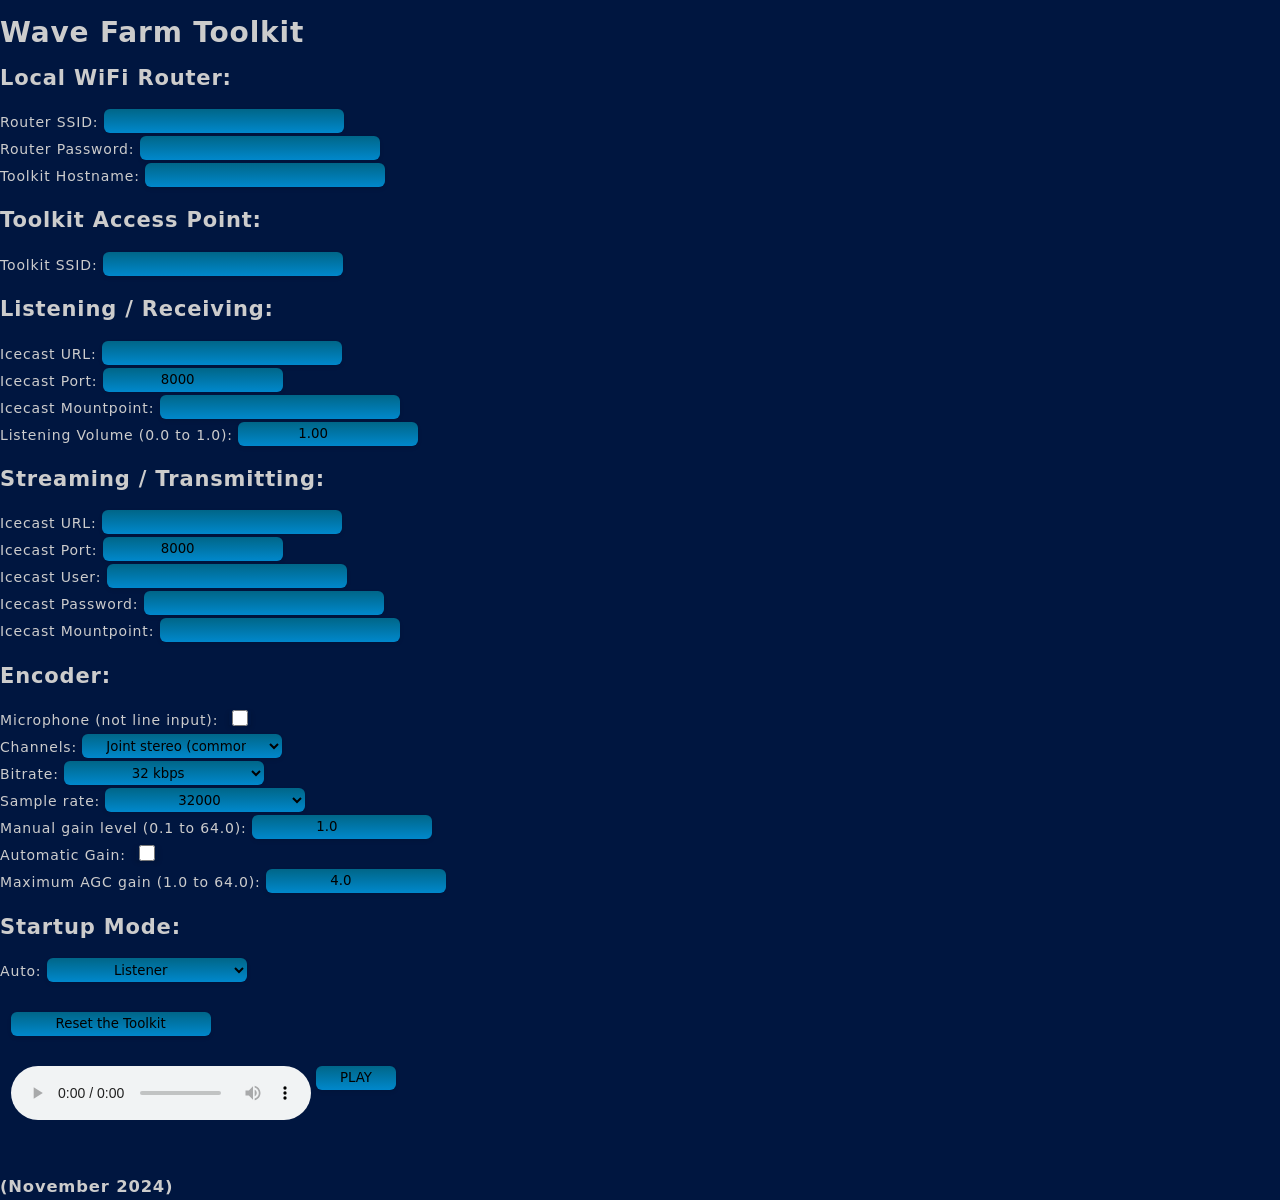
==== InternetRadioSketch/data/index.html @ 3181df66 "Clean Commit" ====
<!DOCTYPE html>
<html>
<head>

<link rel="stylesheet" href="toolkit.css">
<meta name="viewport" content="initial-scale=1">
<title>Wave Farm - Toolkit</title>

</head>

<!-- START OF BODY -->
<body><div id="master" class="div_master">

<h1>Wave Farm Toolkit</h1>

<h2>Local WiFi Router:</h2>

<label for="wifi_router_SSID">Router SSID: </label>
<input type="text" id="wifi_router_SSID"
    onchange="setting('wifi_router_SSID')" />

<br />

<label for="wifi_router_password">Router Password: </label>
<input type="password" id="wifi_router_password"
    onfocus="focusText('wifi_router_password')"
    onblur="blurPassword('wifi_router_password')"
    onchange="setting('wifi_router_password')" />

<br />

<label for="wifi_toolkit_hostname">Toolkit Hostname: </label>
<input type="text" id="wifi_toolkit_hostname"
    onchange="setting('wifi_toolkit_hostname')" />

<h2>Toolkit Access Point:</h2>

<label for="wifi_toolkit_AP_SSID">Toolkit SSID: </label>
<input type="text" id="wifi_toolkit_AP_SSID"
    onchange="setting('wifi_toolkit_AP_SSID')" />

<h2>Listening / Receiving:</h2>

<label for="listen_icecast_url">Icecast URL: </label>
<input type="text" id="listen_icecast_url"
    onchange="setting('listen_icecast_url')" />

<br />

<label for="listen_icecast_port">Icecast Port: </label>
<input type="number" min="0" max="65000" value="8000"
    id="listen_icecast_port"
    onchange="setting('listen_icecast_port',0)" />

<br />

<label for="listen_icecast_mountpoint">Icecast Mountpoint: </label>
<input type="text" id="listen_icecast_mountpoint"
    onchange="setting('listen_icecast_mountpoint')" />

<br />

<label for="listen_volume">Listening Volume (0.0 to 1.0): </label>
<input type="number" min="0", max="1" step="0.01" value="1.00"
    id="listen_volume"
    onchange="setting('listen_volume',2)" />

<h2>Streaming / Transmitting:</h2>

<label for="remote_icecast_url">Icecast URL: </label>
<input type="text" id="remote_icecast_url"
    onchange="setting('remote_icecast_url')" />

<br />

<label for="remote_icecast_port">Icecast Port: </label>
<input type="number" min="0" max="65000" value="8000"
    id="remote_icecast_port"
    onchange="setting('remote_icecast_port',0)" />

<br />

<label for="remote_icecast_user">Icecast User: </label>
<input type="text" id="remote_icecast_user"
    onchange="setting('remote_icecast_user')" />

<br />

<label for="remote_icecast_password">Icecast Password: </label>
<input type="password" id="remote_icecast_password"
    onfocus="focusText('remote_icecast_password')"
    onblur="blurPassword('remote_icecast_password')"
    onchange="setting('remote_icecast_password')" />

<br />

<label for="remote_icecast_mountpoint">Icecast Mountpoint: </label>
<input type="text" id="remote_icecast_mountpoint"
    onchange="setting('remote_icecast_mountpoint')" />

<h2>Encoder:</h2>

<label for="mic_not_line">Microphone (not line input): </label>
<input type="checkbox" id="mic_not_line" value="0"
    onchange="setting('mic_not_line')">

<br />

<label for="channels">Channels: </label>
<select id="channels" onchange="setting('channels')">
    <option value="0">Joint stereo (common AGC)</option>
    <option value="1">Dual stereo (split AGC)</option>
    <option value="2">Left mono</option>
    <option value="3">Right mono</opion>
    <option value="4">Mixed mono</option>
</select>

</br>

<label for="bitrate">Bitrate: </label>
<select id="bitrate" onchange="setting('bitrate')">
    <option value="32">32 kbps</option>
    <option value="64">64 kbps</option>
    <option value="96">96 kbps</option>
    <option value="128">128 kbps</option>
    <option value="192">192 kbps</option>
</select>

<br />

<label for="sample_rate">Sample rate: </label>
<select id="sample_rate" onchange="setting('sample_rate')">
    <option value="32000">32000</option>
    <option value="44100">44100</option>
    <option value="48000">48000</option>
</select>

</br />

<label for="manual_gain_level">Manual gain level (0.1 to 64.0): </label>
<input type="number" min="0.1", max="64.0" step="0.1" value="1.0"
    id="manual_gain_level"
    onchange="setting('manual_gain_level',1)" />

<br />

<label for="agc_not_manual">Automatic Gain: </label>
<input type="checkbox" id="agc_not_manual" value="0"
    onchange="setting('agc_not_manual')">

<br />

<label for="agc_maximum_gain">Maximum AGC gain (1.0 to 64.0): </label>
<input type="number" min="1.0", max="64.0" step="0.1" value="4.0"
    id="agc_maximum_gain"
    onchange="setting('agc_maximum_gain',1)" />

<h2>Startup Mode:</h2>

<label for="startup_auto_mode">Auto: </label>
<select id="startup_auto_mode" onchange="setting('startup_auto_mode')">
    <option value="listener">Listener</option>
    <option value="transmitter">Transmitter</option>
    <option value="waiting">Waiting</option>
</select>

<br />&nbsp;
<br />&nbsp;

<button type="button" id="reset_button"
    onclick="sendToolkitCommand('$RESET')">Reset the Toolkit</button>

<br />&nbsp;
<br />&nbsp;
<audio controls id="audio_stream" onclick="startAudio()">
<!--    <source src="stream.mp3" type="audio/mpeg"> -->
    [Audio Tag]
</audio>
<button type="button" id="audio_button"
    onclick="startAudio()" style="width:80px">PLAY</button>


<br />&nbsp;
<h3>(November 2024)</h3>

</div></body>
<!-- END OF BODY -->

<!-- Scripts that refer to objects in the html code -->
<script src="toolkit.js"></script>

<script>
//    const loadTimeout = setTimeout(loadAfterDelay, 2000);
    function loadAfterDelay() {
        clearTimeout(loadTimeout);
        // load style sheet
        var link  = document.createElement('link');
        link.id   = 'toolkitcss';
        link.rel  = 'stylesheet';
        link.type = 'text/css';
        link.href = 'toolkit.css';
        link.media = 'all';
        document.head.appendChild(link);
        // load javascript
        var script = document.createElement('script');
        script.id = "toolkitscript";
        script.type="text/javascript"
        script.src = "toolkit.js"
        // OR script.setAttribute('src','toolkit.js');
        document.body.appendChild(script);
    }

window.addEventListener("focus", function(event)
{
    // check to make sure the WS is running and has updated settings
    if (!toolkitSocket.isConnected()) {
        toolkitSocket.open();
    }
}, false);

</script>

</html>
---- InternetRadioSketch/data/toolkit.css ----
/*
	Define command elements for our resizeable style.
*/

/*	BODY	*/

body {
/*    font-family: arial, helvetica, serif; */
    font-family: Inter,-apple-system,system-ui,Roboto,"Helvetica Neue",Arial,sans-serif;
	font-size: 14px; /*80%;*/
	line-height: 27px; /*1.4em;*/
	letter-spacing: 0.06em;
    background-color: #001640;
	color: #cccccc;
    margin: 0;
        border: 0;
            padding: 0;
}

a { text-decoration: none; }


/* CSS */
/*.button-42 {*/
button, input, select {
  background-color: #0088cc;
  background-image: linear-gradient(-180deg, #006688, #0088cc);
  border-radius: 6px;
  box-shadow: rgba(0, 0, 0, 0.1) 0 2px 4px;
  color: #000000;
  cursor: text;     // override for different types
  display: inline-block;
  font-family: Inter,-apple-system,system-ui,Roboto,"Helvetica Neue",Arial,sans-serif;
  height: 24px;
  line-height: 24px;
  margin-right: 3px;
  margin-bottom: 3px;
  padding-right: 5px;
  padding-left: 5px;
  outline: 0;
  overflow: hidden;
  padding: 0 20px;
  pointer-events: auto;
  position: relative;
  text-align: center;
  touch-action: manipulation;
  user-select: none;
  -webkit-user-select: none;
  vertical-align: top;
  white-space: nowrap;
  width: 200px;
/*  z-index: 9; */
  border: 0;
  transition: box-shadow .2s;
}

button:hover, input:hover, select:hover {
  box-shadow: rgba(253, 76, 0, 0.5) 0 3px 8px;
}

button:active {
   background-image: linear-gradient(-180deg, #ff6688, #0088cc);
}

button {
    cursor: pointer;
}

input[type="checkbox"] {
    height: 16px;
    line-height: 16px;
    width: 24px;
}

input[type="number"] {
    width: 140px;
}

input::-webkit-outer-spin-button,
input::-webkit-inner-spin-button { margin-left: 15px; }

:focus { outline: none; }
:active { outline: none; }

.div_master {
    margin: 0;
         border: 0;
              padding: 0;
    position: absolute;
    top: 0px;
    left: 0px;
    width: 100%;
    height: 100%;
    visibility: visible;
    display: block;
    z-index: 0;
}

/* END OF STYLE SHEET */
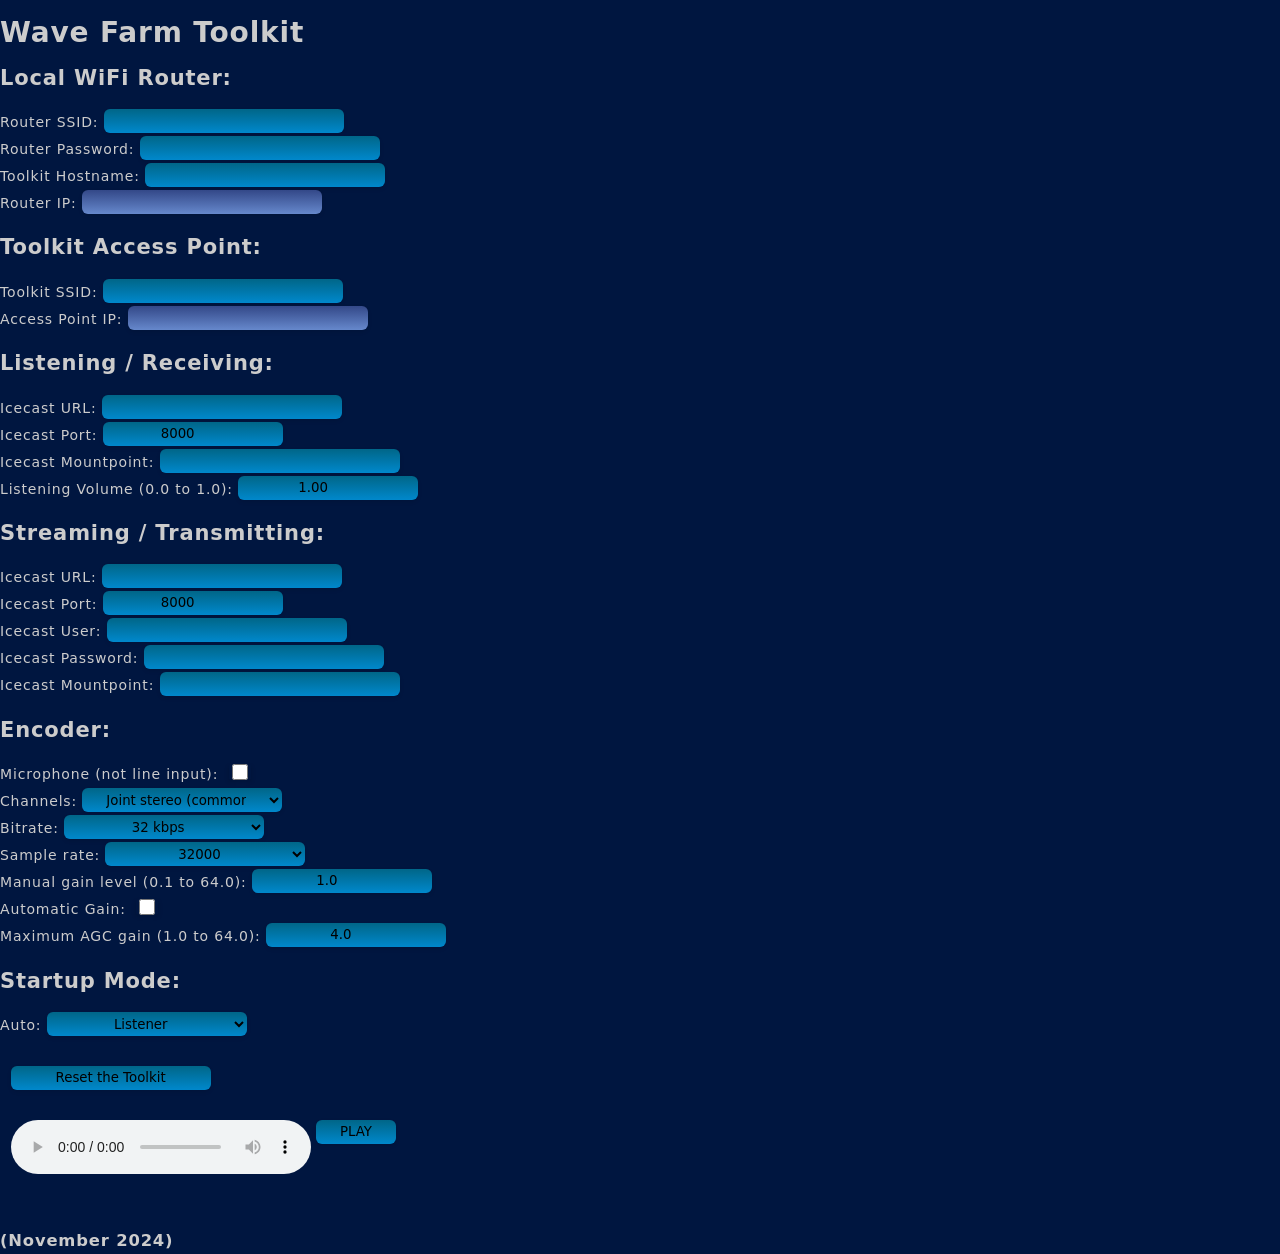
==== commit e76270f6: "web and spiffs changes" ====
--- a/InternetRadioSketch/data/index.html
+++ b/InternetRadioSketch/data/index.html
@@ -33,11 +33,23 @@
 <input type="text" id="wifi_toolkit_hostname"
     onchange="setting('wifi_toolkit_hostname')" />
 
+<br />
+
+<label for="wifi_router_ip">Router IP: </label>
+<input type="text" id="wifi_router_ip"
+    onchange="setting('wifi_router_ip')" disabled/>
+
 <h2>Toolkit Access Point:</h2>
 
 <label for="wifi_toolkit_AP_SSID">Toolkit SSID: </label>
 <input type="text" id="wifi_toolkit_AP_SSID"
     onchange="setting('wifi_toolkit_AP_SSID')" />
+
+<br />
+
+<label for="wifi_toolkit_AP_IP">Access Point IP: </label>
+<input type="text" id="wifi_toolkit_AP_IP"
+    onchange="setting('wifi_toolkit_AP_IP')" disabled/>
 
 <h2>Listening / Receiving:</h2>
 
--- a/InternetRadioSketch/data/toolkit.css
+++ b/InternetRadioSketch/data/toolkit.css
@@ -76,6 +76,10 @@
     width: 140px;
 }
 
+button:disabled, input:disabled {
+    background-image: linear-gradient(-180deg, #334888, #6688cc);
+}
+
 input::-webkit-outer-spin-button,
 input::-webkit-inner-spin-button { margin-left: 15px; }
 
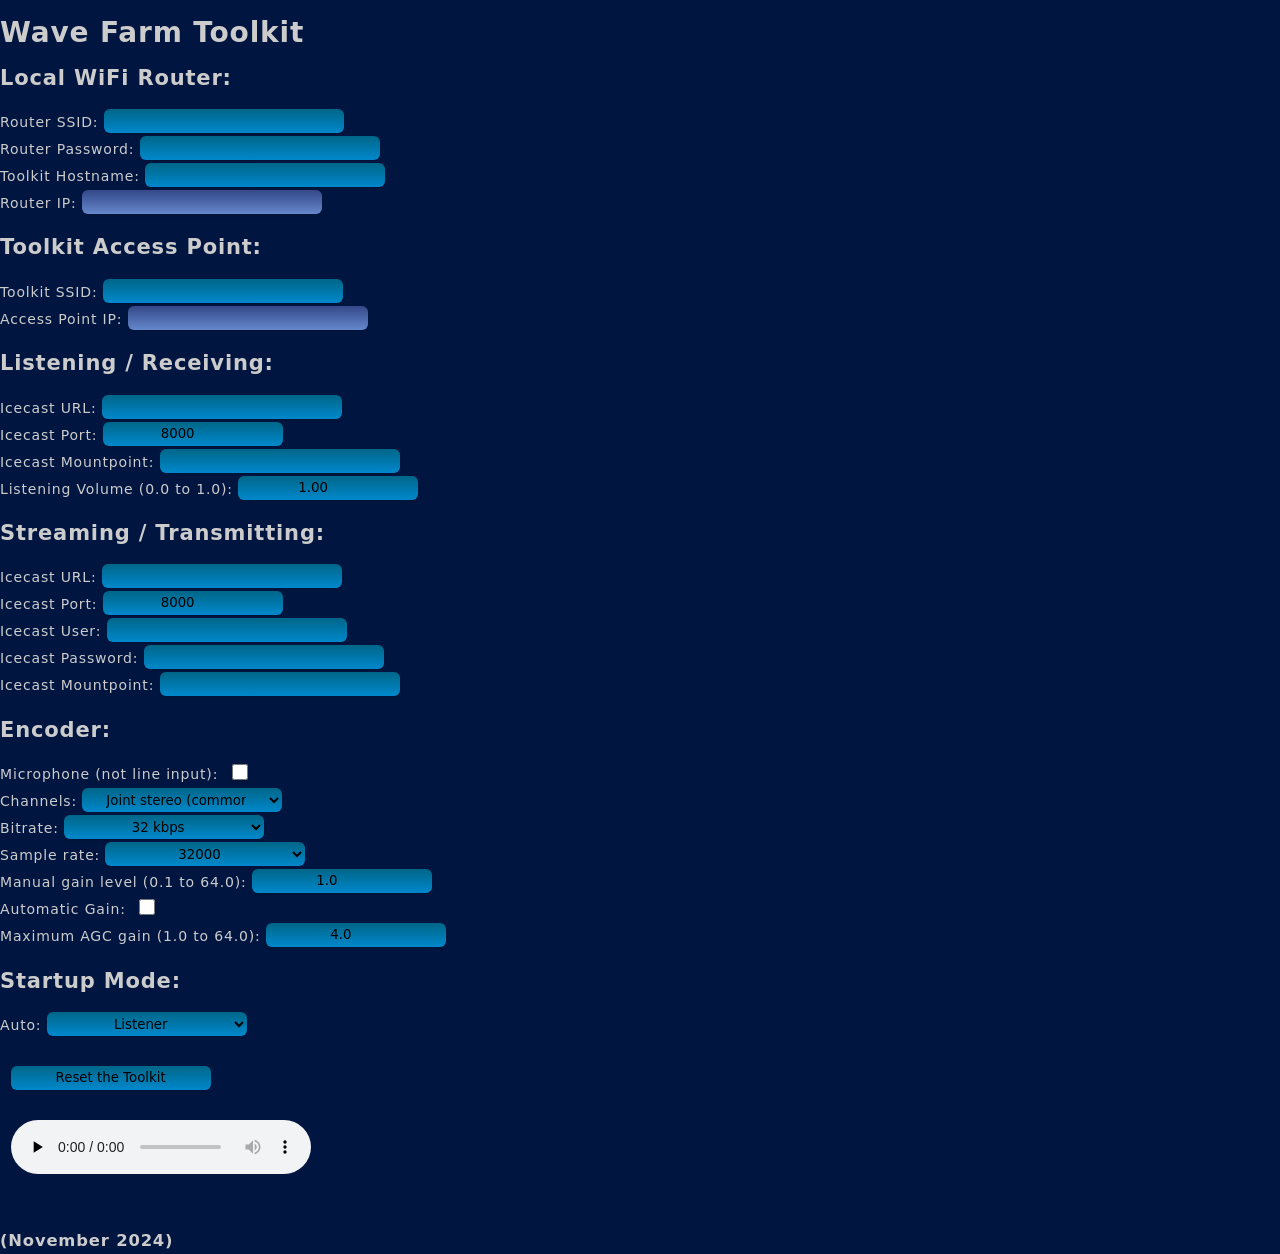
==== commit f48e36bc: "Updates to run on the new Toolkit board" ====
--- a/InternetRadioSketch/data/index.html
+++ b/InternetRadioSketch/data/index.html
@@ -184,13 +184,11 @@
 
 <br />&nbsp;
 <br />&nbsp;
-<audio controls id="audio_stream" onclick="startAudio()">
-<!--    <source src="stream.mp3" type="audio/mpeg"> -->
+
+<audio controls id="audio_stream" preload="none">
+    <source src="stream.mp3" type="audio/mpeg">
     [Audio Tag]
 </audio>
-<button type="button" id="audio_button"
-    onclick="startAudio()" style="width:80px">PLAY</button>
-
 
 <br />&nbsp;
 <h3>(November 2024)</h3>
